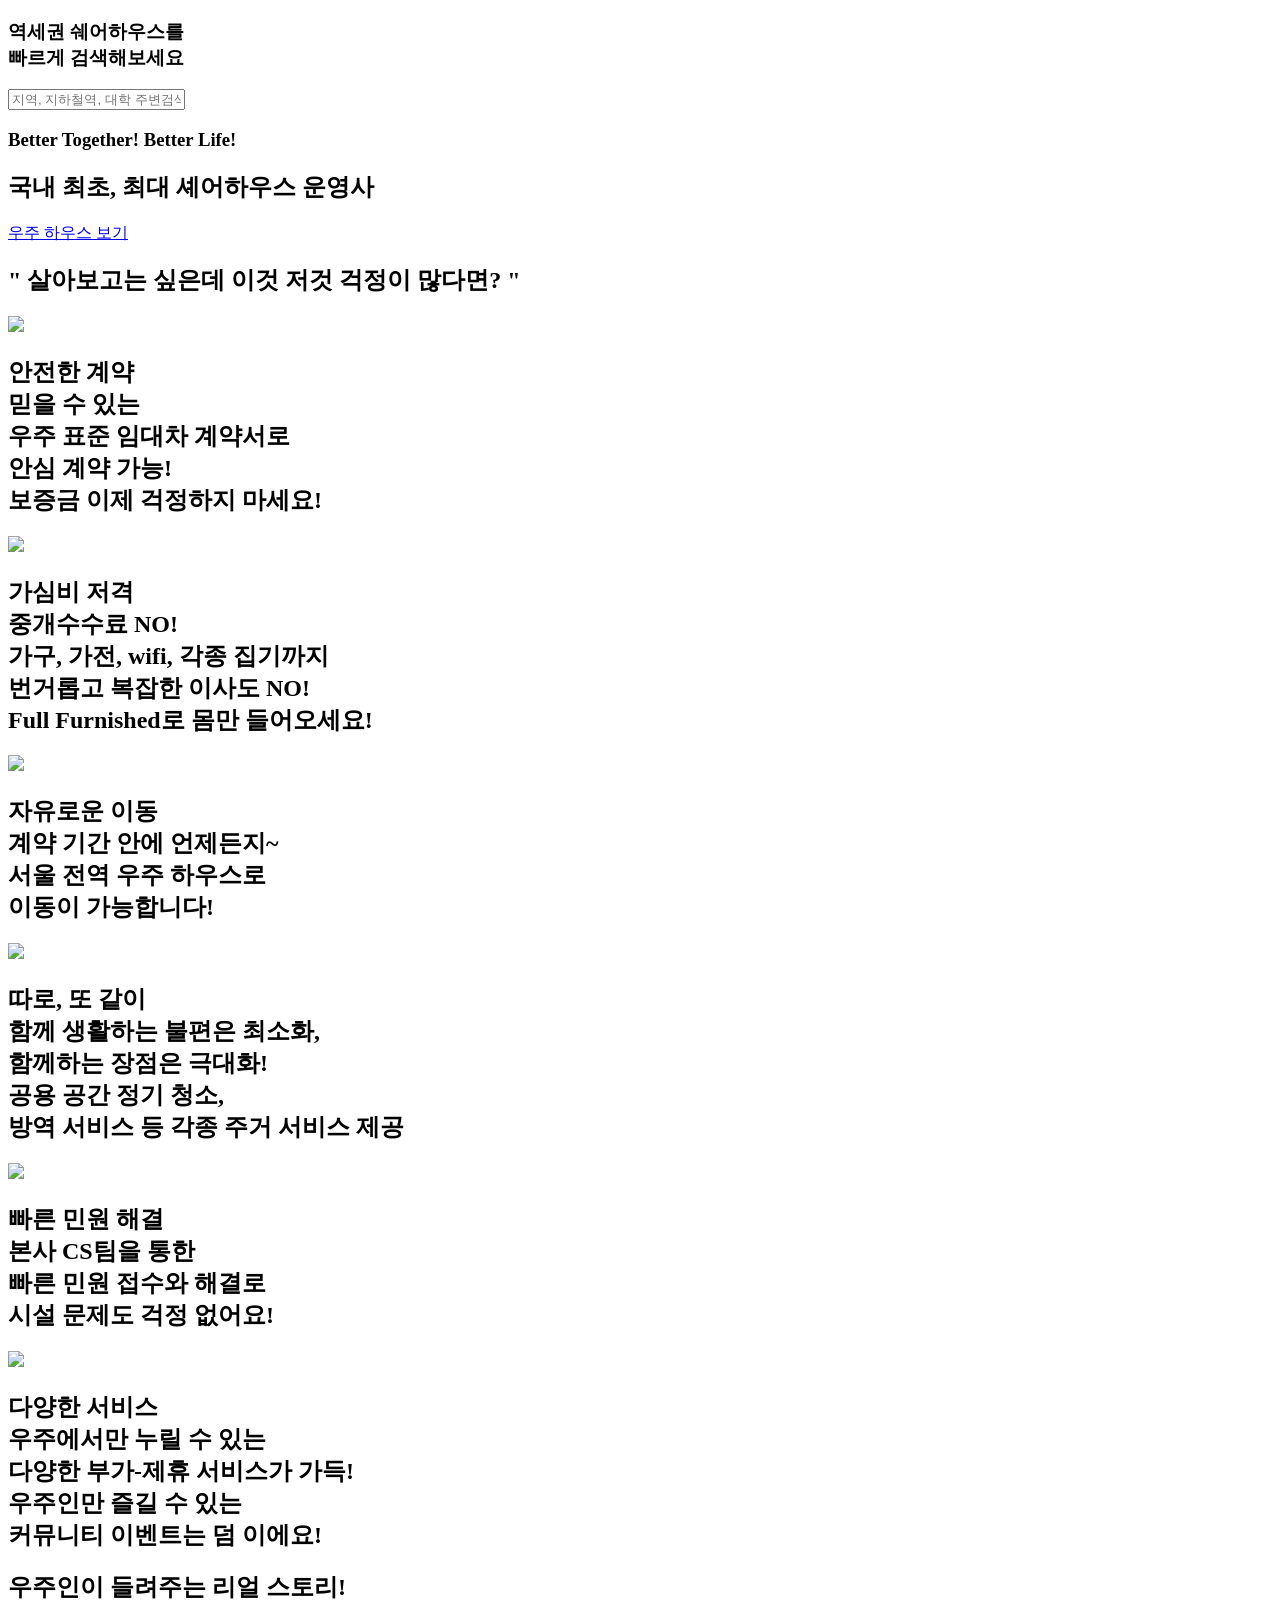
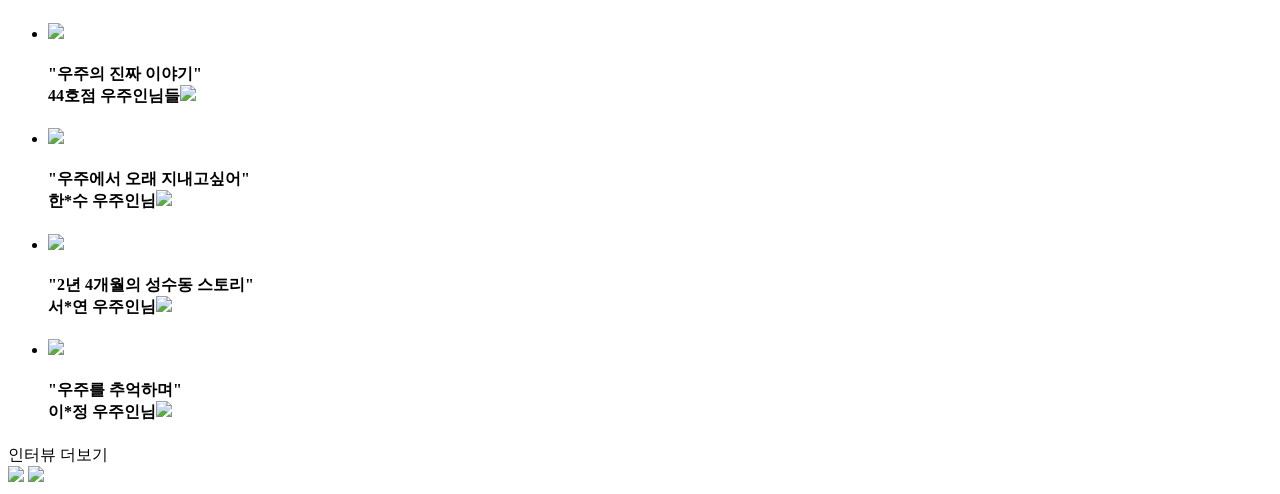
==== bin/src/main/resources/templates/index.html @ 9f9a5da9 "수정" ====
<!DOCTYPE html>
<html xmlns:th="http://www.thymeleaf.org">
<head>
	<meta charset="UTF-8">
</head>
<body>
<th:block th:replace="layout/header"></th:block>
      <section>
      <div class="mysh_main">
        <div class="main_banner">
          <div class="banner_content">
            <h3>역세권 쉐어하우스를 <br> 빠르게 검색해보세요</h3>
            <input type="text" placeholder="지역, 지하철역, 대학 주변검색">
          </div>
        </div>
        <div class="search_banner_area">
          <div class="search_banner">
            <h3>Better Together! Better Life!</h3>
            <h1>국내 최초, 최대 셰어하우스 운영사</h1>
            <a href="#">우주 하우스 보기</a>
          </div>
        </div>
        <div class="main_content1">
          <h1>" 살아보고는 싶은데 이것 저것 걱정이 많다면? "</h1>
          <div class="main_content1_list">
            <div class="main_content1_list_item">
              <img src="https://s3.ap-northeast-2.amazonaws.com/woozoo/layout_images/main_contents/1.png">
              <h2>
                <strong>안전한 계약</strong>
                <br/>
                믿을 수 있는
                <br/>
                우주 표준 임대차 계약서로
                <br/>
                안심 계약 가능!
                <br/>
                보증금 이제 걱정하지 마세요!
              </h2>
            </div>
            <div class="main_content1_list_item">
              <img src="https://s3.ap-northeast-2.amazonaws.com/woozoo/layout_images/main_contents/2.png">
              <h2>
                <strong>가심비 저격</strong>
                <br/>
                중개수수료 NO!
                <br/>
                가구, 가전, wifi, 각종 집기까지
                <br/>
                번거롭고 복잡한 이사도 NO!
                <br/>
                Full Furnished로 몸만 들어오세요!
              </h2>
            </div>
            <div class="main_content1_list_item">
              <img src="https://s3.ap-northeast-2.amazonaws.com/woozoo/layout_images/main_contents/3.png">
              <h2>
                <strong>자유로운 이동</strong>
                <br/>
                계약 기간 안에 언제든지~
                <br/>
                서울 전역 우주 하우스로
                <br/>
                이동이 가능합니다!
              </h2>
            </div>
            <div class="main_content1_list_item">
              <img src="https://s3.ap-northeast-2.amazonaws.com/woozoo/layout_images/main_contents/4.png">
              <h2>
                <strong>따로, 또 같이</strong>
                <br/>
                함께 생활하는 불편은 최소화,
                <br/>
                함께하는 장점은 극대화!
                <br/>
                공용 공간 정기 청소,
                <br/>
                방역 서비스 등 각종 주거 서비스 제공
              </h2>
            </div>
            <div class="main_content1_list_item">
              <img src="https://s3.ap-northeast-2.amazonaws.com/woozoo/layout_images/main_contents/5.png">
              <h2>
                <strong>빠른 민원 해결</strong>
                <br/>
                본사 CS팀을 통한
                <br/>
                빠른 민원 접수와 해결로
                <br/>
                시설 문제도 걱정 없어요!
              </h2>
            </div>
            <div class="main_content1_list_item">
              <img src="https://s3.ap-northeast-2.amazonaws.com/woozoo/layout_images/main_contents/6.png">
              <h2>
                <strong>다양한 서비스</strong>
                <br/>
                우주에서만 누릴 수 있는
                <br/>
                다양한 부가-제휴 서비스가 가득!
                <br/>
                우주인만 즐길 수 있는
                <br/>
                커뮤니티 이벤트는 덤 이에요!
              </h2>
            </div>
          </div>
        </div>
        <div class="main_content2">
          <h2>우주인이 들려주는 리얼 스토리!</h2>
          <div class="main_content2_list">
            <ul>
              <li class="main_content2_list_item">
                <a href="#"><img src="https://s3.ap-northeast-2.amazonaws.com/woozoo/layout_images/main_contents/blog4.png"></a>
                <h4>"우주의 진짜 이야기"<br>44호점 우주인님들<img src="https://s3.ap-northeast-2.amazonaws.com/woozoo/layout_images/main_contents/plus.png"></h4>
              </li>
              <li class="main_content2_list_item">
                <a href="#"><img src="https://s3.ap-northeast-2.amazonaws.com/woozoo/layout_images/main_contents/blog5.png"></a>
                <h4>"우주에서 오래 지내고싶어"<br>한*수 우주인님<img src="https://s3.ap-northeast-2.amazonaws.com/woozoo/layout_images/main_contents/plus.png"></h4>
              </li>
              <li class="main_content2_list_item">
                <a href="#"><img src="https://s3.ap-northeast-2.amazonaws.com/woozoo/layout_images/main_contents/blog6.png"></a>
                <h4>"2년 4개월의 성수동 스토리"<br>서*연 우주인님<img src="https://s3.ap-northeast-2.amazonaws.com/woozoo/layout_images/main_contents/plus.png"></h4>
              </li>
              <li class="main_content2_list_item">
                <a href="#"><img src="https://s3.ap-northeast-2.amazonaws.com/woozoo/layout_images/main_contents/blog1.gif"></a>
                <h4>"우주를 추억하며"<br>이*정 우주인님<img src="https://s3.ap-northeast-2.amazonaws.com/woozoo/layout_images/main_contents/plus.png"></h4>
              </li>
            </ul>
          </div>
          <div class="main_content2_more">
            <a>인터뷰 더보기</a>
          </div>
        </div>
        <div class="main_content3">
          <img src="https://s3.ap-northeast-2.amazonaws.com/woozoo/layout_images/main_contents/main-banner-1.png">
          <img src="https://s3.ap-northeast-2.amazonaws.com/woozoo/layout_images/main_contents/cooper-banner.png">
        </div>
      </div>
      </section>
<th:block th:replace="layout/footer"></th:block>
</body>
</html>
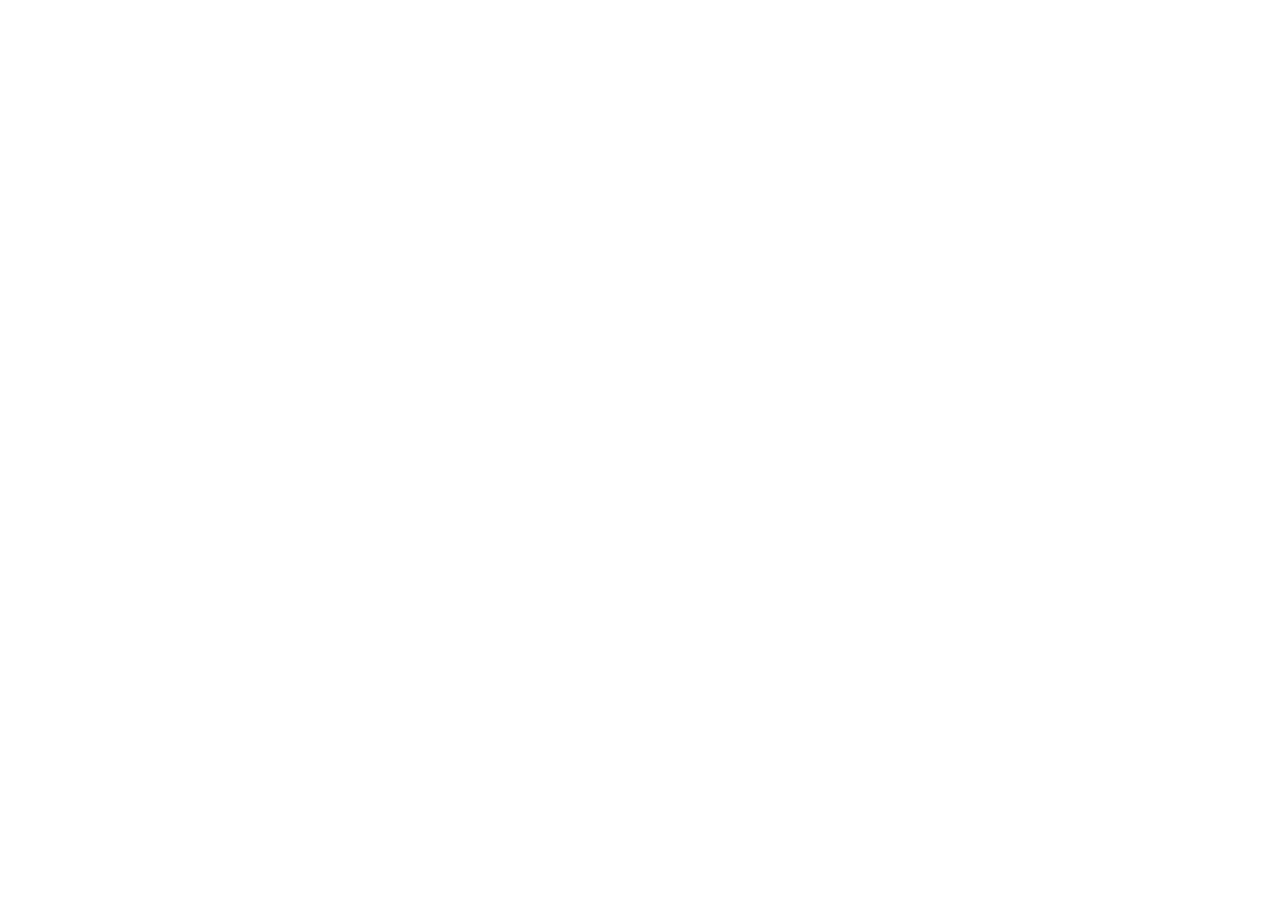
==== commit 86d4e2f3: "FAQ 및 서비스 페이지" ====
--- a/bin/src/main/resources/templates/index.html
+++ b/bin/src/main/resources/templates/index.html
@@ -1,142 +1,14 @@
+  
 <!DOCTYPE html>
 <html xmlns:th="http://www.thymeleaf.org">
 <head>
-	<meta charset="UTF-8">
+<meta charset="UTF-8">
 </head>
 <body>
-<th:block th:replace="layout/header"></th:block>
-      <section>
-      <div class="mysh_main">
-        <div class="main_banner">
-          <div class="banner_content">
-            <h3>역세권 쉐어하우스를 <br> 빠르게 검색해보세요</h3>
-            <input type="text" placeholder="지역, 지하철역, 대학 주변검색">
-          </div>
-        </div>
-        <div class="search_banner_area">
-          <div class="search_banner">
-            <h3>Better Together! Better Life!</h3>
-            <h1>국내 최초, 최대 셰어하우스 운영사</h1>
-            <a href="#">우주 하우스 보기</a>
-          </div>
-        </div>
-        <div class="main_content1">
-          <h1>" 살아보고는 싶은데 이것 저것 걱정이 많다면? "</h1>
-          <div class="main_content1_list">
-            <div class="main_content1_list_item">
-              <img src="https://s3.ap-northeast-2.amazonaws.com/woozoo/layout_images/main_contents/1.png">
-              <h2>
-                <strong>안전한 계약</strong>
-                <br/>
-                믿을 수 있는
-                <br/>
-                우주 표준 임대차 계약서로
-                <br/>
-                안심 계약 가능!
-                <br/>
-                보증금 이제 걱정하지 마세요!
-              </h2>
-            </div>
-            <div class="main_content1_list_item">
-              <img src="https://s3.ap-northeast-2.amazonaws.com/woozoo/layout_images/main_contents/2.png">
-              <h2>
-                <strong>가심비 저격</strong>
-                <br/>
-                중개수수료 NO!
-                <br/>
-                가구, 가전, wifi, 각종 집기까지
-                <br/>
-                번거롭고 복잡한 이사도 NO!
-                <br/>
-                Full Furnished로 몸만 들어오세요!
-              </h2>
-            </div>
-            <div class="main_content1_list_item">
-              <img src="https://s3.ap-northeast-2.amazonaws.com/woozoo/layout_images/main_contents/3.png">
-              <h2>
-                <strong>자유로운 이동</strong>
-                <br/>
-                계약 기간 안에 언제든지~
-                <br/>
-                서울 전역 우주 하우스로
-                <br/>
-                이동이 가능합니다!
-              </h2>
-            </div>
-            <div class="main_content1_list_item">
-              <img src="https://s3.ap-northeast-2.amazonaws.com/woozoo/layout_images/main_contents/4.png">
-              <h2>
-                <strong>따로, 또 같이</strong>
-                <br/>
-                함께 생활하는 불편은 최소화,
-                <br/>
-                함께하는 장점은 극대화!
-                <br/>
-                공용 공간 정기 청소,
-                <br/>
-                방역 서비스 등 각종 주거 서비스 제공
-              </h2>
-            </div>
-            <div class="main_content1_list_item">
-              <img src="https://s3.ap-northeast-2.amazonaws.com/woozoo/layout_images/main_contents/5.png">
-              <h2>
-                <strong>빠른 민원 해결</strong>
-                <br/>
-                본사 CS팀을 통한
-                <br/>
-                빠른 민원 접수와 해결로
-                <br/>
-                시설 문제도 걱정 없어요!
-              </h2>
-            </div>
-            <div class="main_content1_list_item">
-              <img src="https://s3.ap-northeast-2.amazonaws.com/woozoo/layout_images/main_contents/6.png">
-              <h2>
-                <strong>다양한 서비스</strong>
-                <br/>
-                우주에서만 누릴 수 있는
-                <br/>
-                다양한 부가-제휴 서비스가 가득!
-                <br/>
-                우주인만 즐길 수 있는
-                <br/>
-                커뮤니티 이벤트는 덤 이에요!
-              </h2>
-            </div>
-          </div>
-        </div>
-        <div class="main_content2">
-          <h2>우주인이 들려주는 리얼 스토리!</h2>
-          <div class="main_content2_list">
-            <ul>
-              <li class="main_content2_list_item">
-                <a href="#"><img src="https://s3.ap-northeast-2.amazonaws.com/woozoo/layout_images/main_contents/blog4.png"></a>
-                <h4>"우주의 진짜 이야기"<br>44호점 우주인님들<img src="https://s3.ap-northeast-2.amazonaws.com/woozoo/layout_images/main_contents/plus.png"></h4>
-              </li>
-              <li class="main_content2_list_item">
-                <a href="#"><img src="https://s3.ap-northeast-2.amazonaws.com/woozoo/layout_images/main_contents/blog5.png"></a>
-                <h4>"우주에서 오래 지내고싶어"<br>한*수 우주인님<img src="https://s3.ap-northeast-2.amazonaws.com/woozoo/layout_images/main_contents/plus.png"></h4>
-              </li>
-              <li class="main_content2_list_item">
-                <a href="#"><img src="https://s3.ap-northeast-2.amazonaws.com/woozoo/layout_images/main_contents/blog6.png"></a>
-                <h4>"2년 4개월의 성수동 스토리"<br>서*연 우주인님<img src="https://s3.ap-northeast-2.amazonaws.com/woozoo/layout_images/main_contents/plus.png"></h4>
-              </li>
-              <li class="main_content2_list_item">
-                <a href="#"><img src="https://s3.ap-northeast-2.amazonaws.com/woozoo/layout_images/main_contents/blog1.gif"></a>
-                <h4>"우주를 추억하며"<br>이*정 우주인님<img src="https://s3.ap-northeast-2.amazonaws.com/woozoo/layout_images/main_contents/plus.png"></h4>
-              </li>
-            </ul>
-          </div>
-          <div class="main_content2_more">
-            <a>인터뷰 더보기</a>
-          </div>
-        </div>
-        <div class="main_content3">
-          <img src="https://s3.ap-northeast-2.amazonaws.com/woozoo/layout_images/main_contents/main-banner-1.png">
-          <img src="https://s3.ap-northeast-2.amazonaws.com/woozoo/layout_images/main_contents/cooper-banner.png">
-        </div>
-      </div>
-      </section>
-<th:block th:replace="layout/footer"></th:block>
+	<th:block th:replace="layout/header"></th:block>
+	<div style="margin-top:625px;">
+		<h1></h1>
+	</div>
+	<th:block th:replace="layout/footer"></th:block>
 </body>
 </html>
